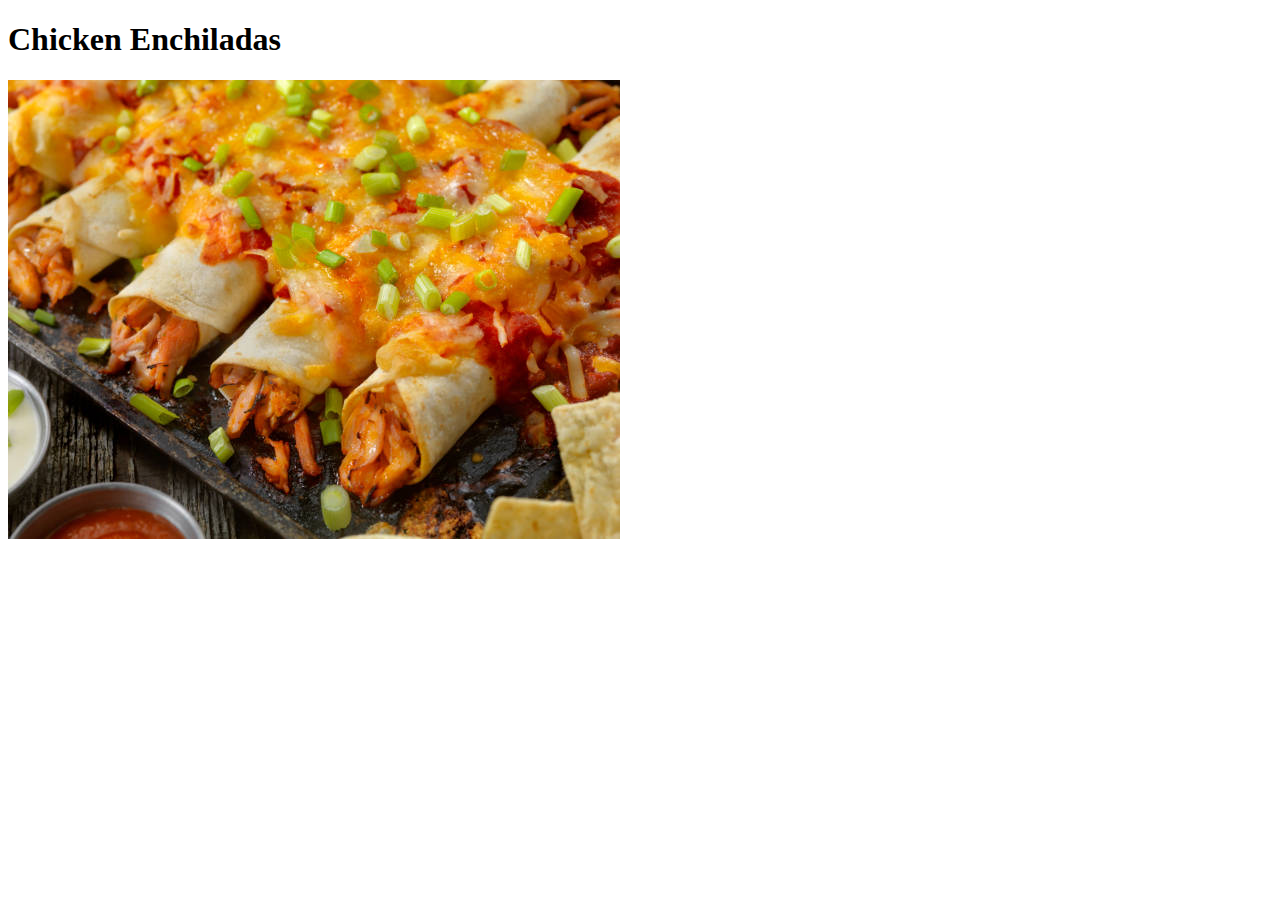
==== recipes/chicken_enchiladas.html @ 75e6be1a "Add image to Chicken Enchiladas." ====
<!DOCTYPE html>
<html lang="en">
<head>
    <meta charset="UTF-8">
    <meta name="viewport" content="width=device-width, initial-scale=1.0">
    <title>Document</title>
</head>
<body>
    <h1>Chicken Enchiladas</h1>
    <img src="./../images/chicken_enchiladas.jpg" alt="Chicken Enchiladas">
    
</body>
</html>
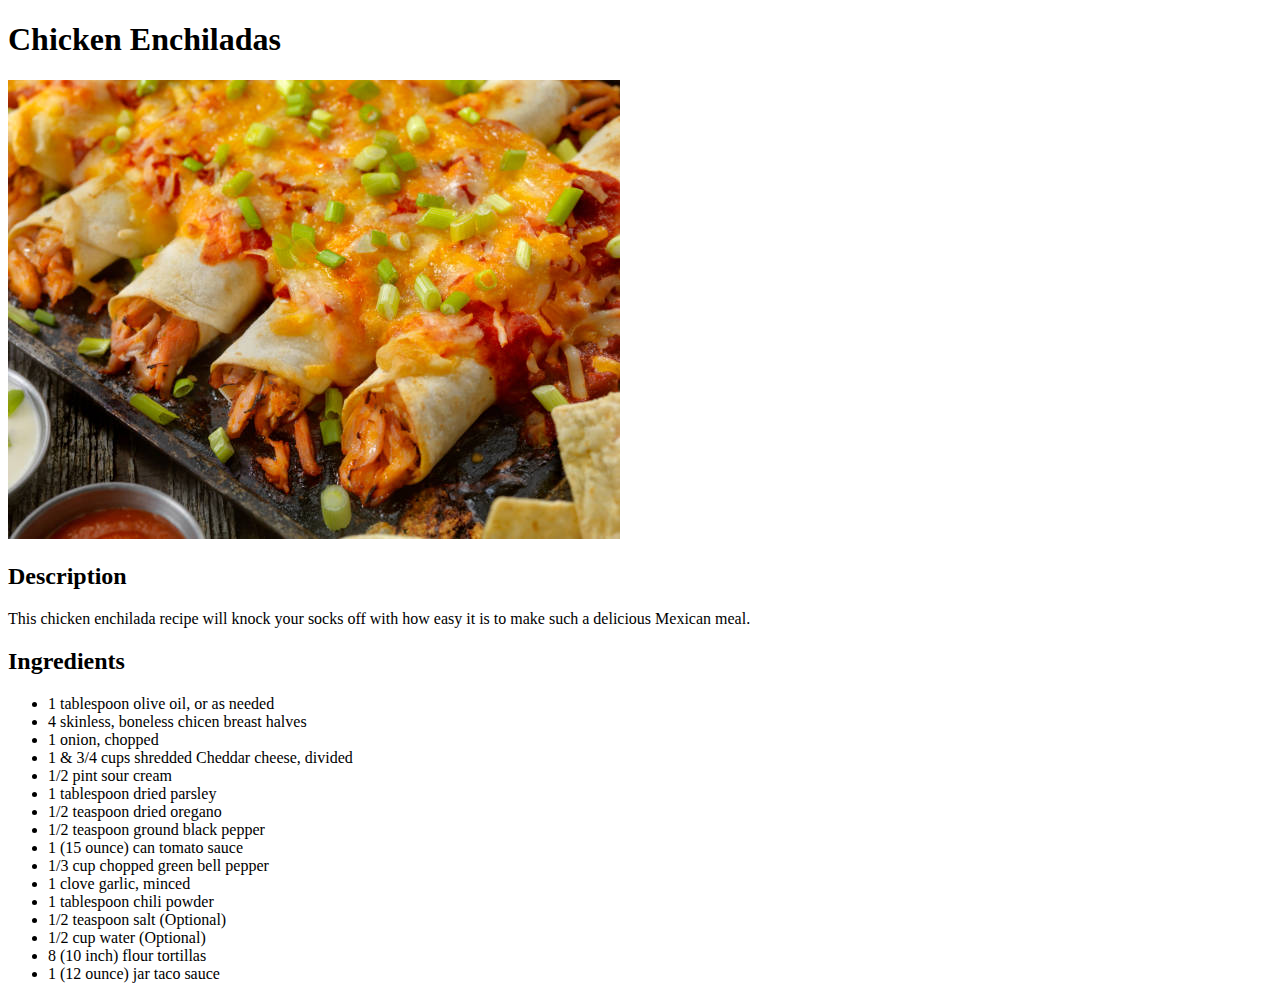
==== commit 62e95e98: "Add description and ingredient list to chicken enchiladas page" ====
--- a/recipes/chicken_enchiladas.html
+++ b/recipes/chicken_enchiladas.html
@@ -8,6 +8,27 @@
 <body>
     <h1>Chicken Enchiladas</h1>
     <img src="./../images/chicken_enchiladas.jpg" alt="Chicken Enchiladas">
+    <h2>Description</h2>
+    <p>This chicken enchilada recipe will knock your socks off with how easy it is to make such a delicious Mexican meal.</p>
     
+    <h2>Ingredients</h2>
+    <ul>
+        <li>1 tablespoon olive oil, or as needed</li>
+        <li>4 skinless, boneless chicen breast halves</li>
+        <li>1 onion, chopped</li>
+        <li>1 & 3/4 cups shredded Cheddar cheese, divided</li>
+        <li>1/2 pint sour cream</li>
+        <li>1 tablespoon dried parsley</li>
+        <li>1/2 teaspoon dried oregano</li>
+        <li>1/2 teaspoon ground black pepper</li>
+        <li>1 (15 ounce) can tomato sauce</li>
+        <li>1/3 cup chopped green bell pepper</li>
+        <li> 1 clove garlic, minced</li>
+        <li>1 tablespoon chili powder</li>
+        <li>1/2 teaspoon salt (Optional)</li>
+        <li>1/2 cup water (Optional)</li>
+        <li>8 (10 inch) flour tortillas</li>
+        <li>1 (12 ounce) jar taco sauce</li>
+    </ul>
 </body>
 </html>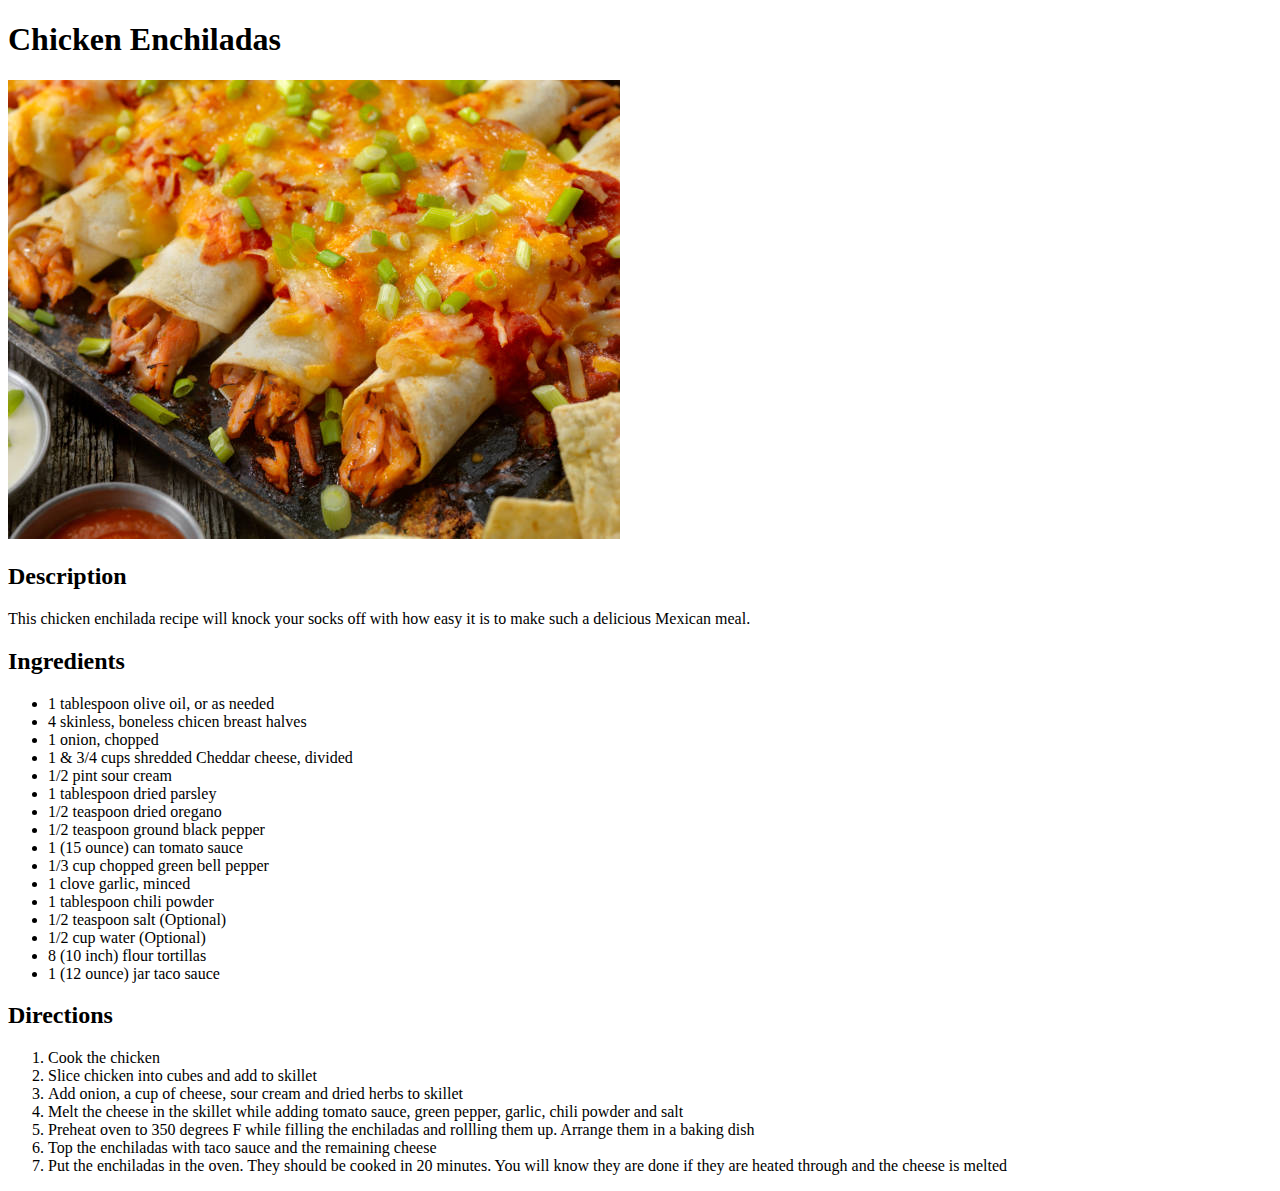
==== commit eed75364: "Add directions to chicken_enchiladas" ====
--- a/recipes/chicken_enchiladas.html
+++ b/recipes/chicken_enchiladas.html
@@ -30,5 +30,15 @@
         <li>8 (10 inch) flour tortillas</li>
         <li>1 (12 ounce) jar taco sauce</li>
     </ul>
+    <h2>Directions</h2>
+    <ol>
+        <li>Cook the chicken</li>
+        <li>Slice chicken into cubes and add to skillet</li>
+        <li>Add onion, a cup of cheese, sour cream and dried herbs to skillet</li>
+        <li>Melt the cheese in the skillet while adding tomato sauce, green pepper, garlic, chili powder and salt</li>
+        <li>Preheat oven to 350 degrees F while filling the enchiladas and rollling them up. Arrange them in a baking dish</li>
+        <li>Top the enchiladas with taco sauce and the remaining cheese</li>
+        <li>Put the enchiladas in the oven. They should be cooked in 20 minutes. You will know they are done if they are heated through and the cheese is melted</li>
+    </ol>
 </body>
 </html>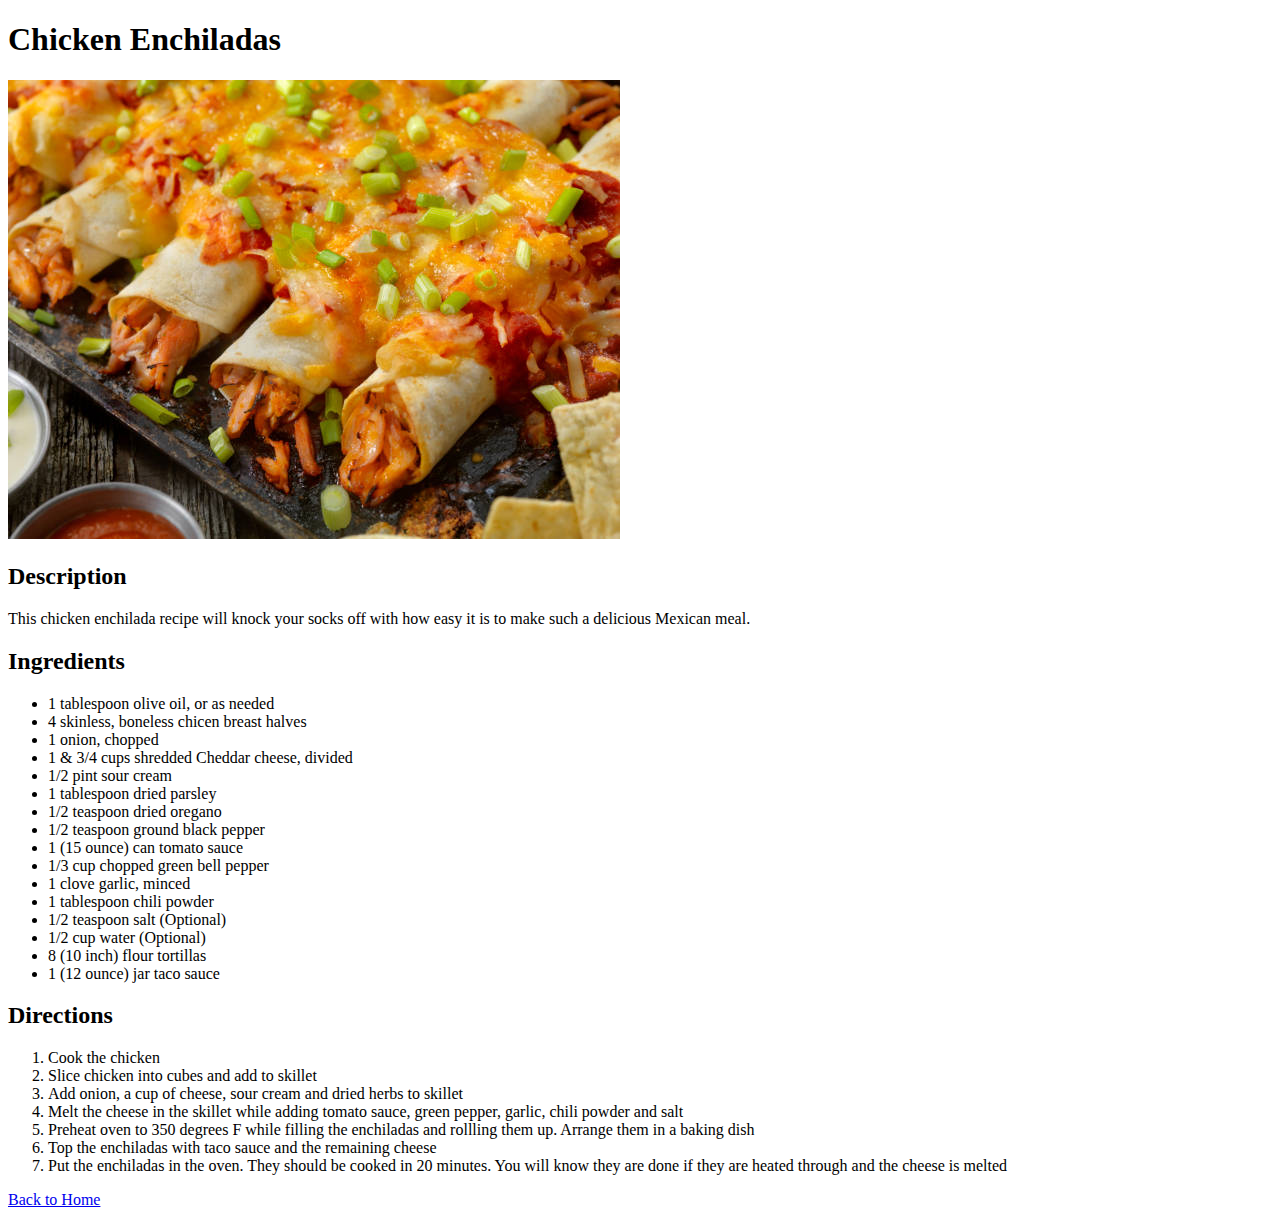
==== commit ae452510: "Add back to home links to each recipe" ====
--- a/recipes/chicken_enchiladas.html
+++ b/recipes/chicken_enchiladas.html
@@ -40,5 +40,6 @@
         <li>Top the enchiladas with taco sauce and the remaining cheese</li>
         <li>Put the enchiladas in the oven. They should be cooked in 20 minutes. You will know they are done if they are heated through and the cheese is melted</li>
     </ol>
+    <a href="./../index.html">Back to Home</a>
 </body>
 </html>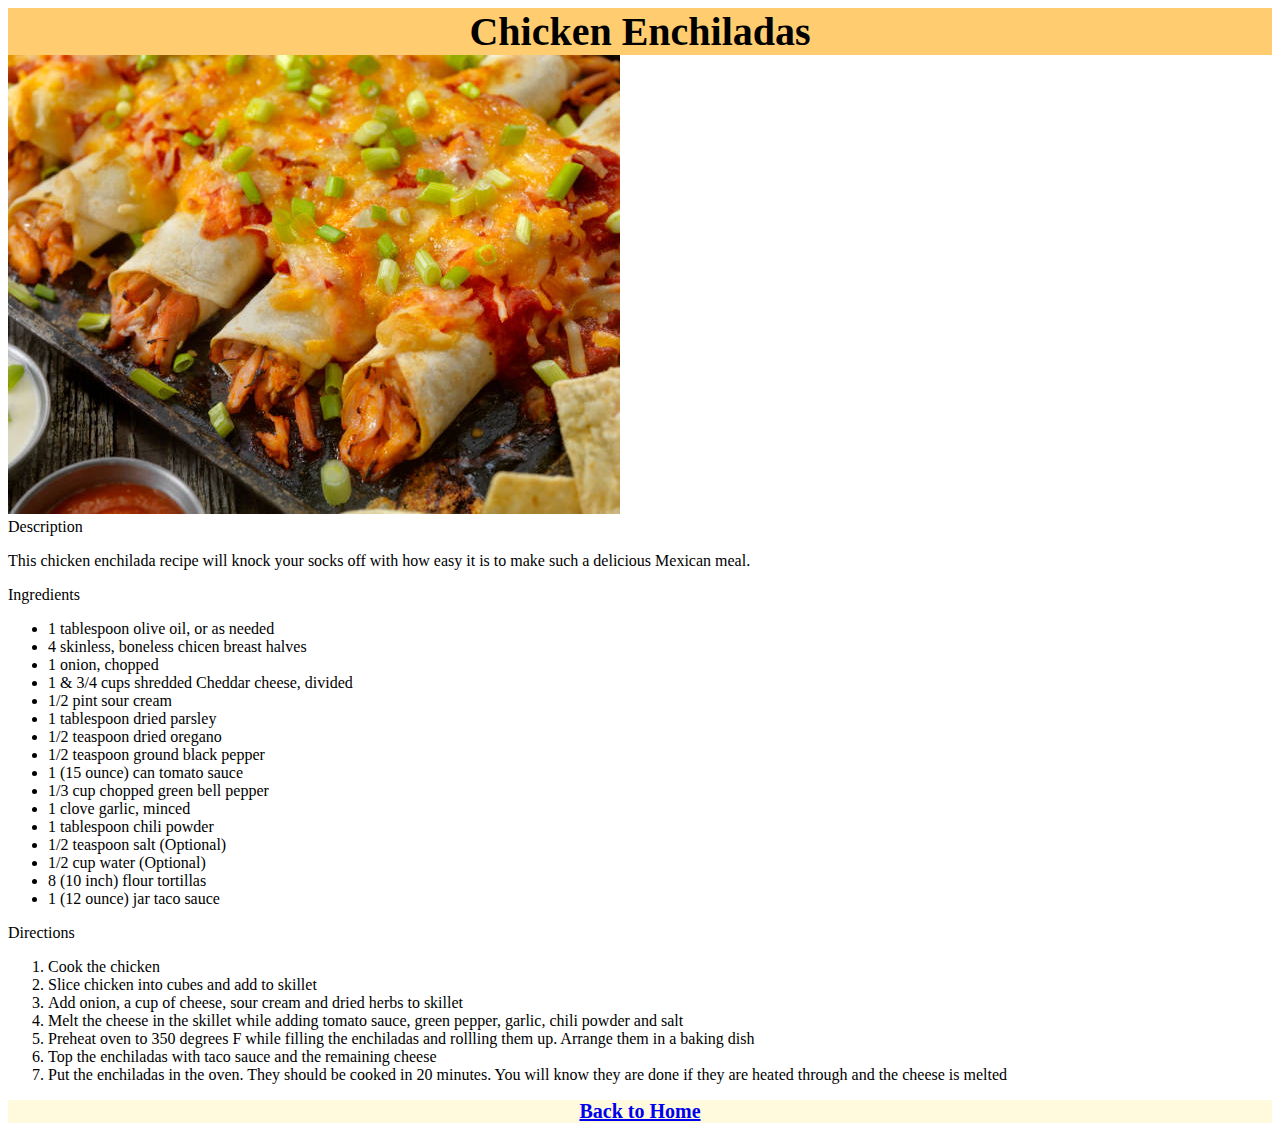
==== commit d7c62204: "Complete chicken_enchiladas.html design & Edit style.css" ====
--- a/recipes/chicken_enchiladas.html
+++ b/recipes/chicken_enchiladas.html
@@ -4,14 +4,15 @@
     <meta charset="UTF-8">
     <meta name="viewport" content="width=device-width, initial-scale=1.0">
     <title>Document</title>
+    <link rel="stylesheet" href="style.css">
 </head>
 <body>
-    <h1>Chicken Enchiladas</h1>
+    <div class="title">Chicken Enchiladas</div>
     <img src="./../images/chicken_enchiladas.jpg" alt="Chicken Enchiladas">
-    <h2>Description</h2>
+    <div class="subtitle">Description</div>
     <p>This chicken enchilada recipe will knock your socks off with how easy it is to make such a delicious Mexican meal.</p>
     
-    <h2>Ingredients</h2>
+    <div class="subtitle">Ingredients</div>
     <ul>
         <li>1 tablespoon olive oil, or as needed</li>
         <li>4 skinless, boneless chicen breast halves</li>
@@ -30,7 +31,7 @@
         <li>8 (10 inch) flour tortillas</li>
         <li>1 (12 ounce) jar taco sauce</li>
     </ul>
-    <h2>Directions</h2>
+    <div class="subtitle">Directions</div>
     <ol>
         <li>Cook the chicken</li>
         <li>Slice chicken into cubes and add to skillet</li>
@@ -40,6 +41,6 @@
         <li>Top the enchiladas with taco sauce and the remaining cheese</li>
         <li>Put the enchiladas in the oven. They should be cooked in 20 minutes. You will know they are done if they are heated through and the cheese is melted</li>
     </ol>
-    <a href="./../index.html">Back to Home</a>
+    <div class="links"><a href="./../index.html">Back to Home</a></div>
 </body>
 </html>--- a/recipes/style.css
+++ b/recipes/style.css
@@ -0,0 +1,28 @@
+.title{
+    text-align: center;
+    font-size: 40px;
+    font-weight: bold;
+    background-color: #FFCC70;
+}
+
+.links{
+    text-align: center;
+    font-size: 20px;
+    font-weight: bold;
+    background-color:#FFFADD;
+}
+
+.comment{
+    text-align: center;
+    font-size: 16px;
+    background-color: #8ECDDD;
+}
+
+.preview{
+    width: 200px;
+    height: auto;
+    display: block;
+    margin-left: auto;
+    margin-right: auto;
+    background-color: #22668D;
+}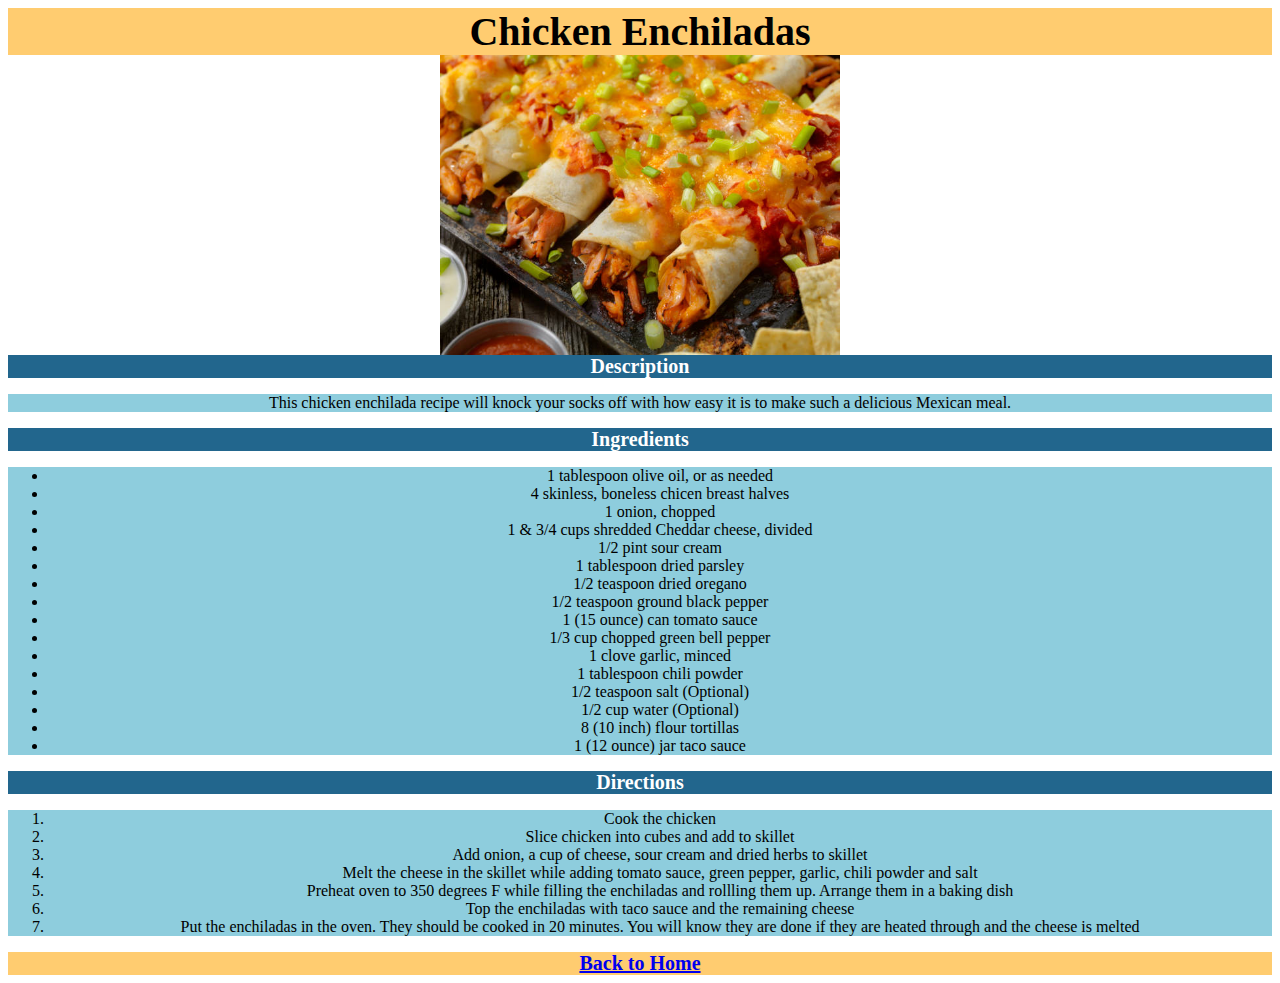
==== commit ad644ff1: "Fix chicken_enchiladas.html to match style.css" ====
--- a/recipes/chicken_enchiladas.html
+++ b/recipes/chicken_enchiladas.html
@@ -9,10 +9,10 @@
 <body>
     <div class="title">Chicken Enchiladas</div>
     <img src="./../images/chicken_enchiladas.jpg" alt="Chicken Enchiladas">
-    <div class="subtitle">Description</div>
+    <div>Description</div>
     <p>This chicken enchilada recipe will knock your socks off with how easy it is to make such a delicious Mexican meal.</p>
     
-    <div class="subtitle">Ingredients</div>
+    <div>Ingredients</div>
     <ul>
         <li>1 tablespoon olive oil, or as needed</li>
         <li>4 skinless, boneless chicen breast halves</li>
@@ -31,7 +31,7 @@
         <li>8 (10 inch) flour tortillas</li>
         <li>1 (12 ounce) jar taco sauce</li>
     </ul>
-    <div class="subtitle">Directions</div>
+    <div>Directions</div>
     <ol>
         <li>Cook the chicken</li>
         <li>Slice chicken into cubes and add to skillet</li>
--- a/recipes/style.css
+++ b/recipes/style.css
@@ -3,23 +3,34 @@
     font-size: 40px;
     font-weight: bold;
     background-color: #FFCC70;
+    color: black;
 }
-
 .links{
     text-align: center;
     font-size: 20px;
     font-weight: bold;
-    background-color:#FFFADD;
+    background-color:#FFCC70;
+}
+div{
+    text-align: center;
+    font-size: 20px;
+    background-color: #22668D;
+    font-weight: bold;
+    color: white;
 }
 
-.comment{
+
+
+
+
+p,ul,ol{
     text-align: center;
     font-size: 16px;
     background-color: #8ECDDD;
 }
 
-.preview{
-    width: 200px;
+img{
+    width: 400px;
     height: auto;
     display: block;
     margin-left: auto;
